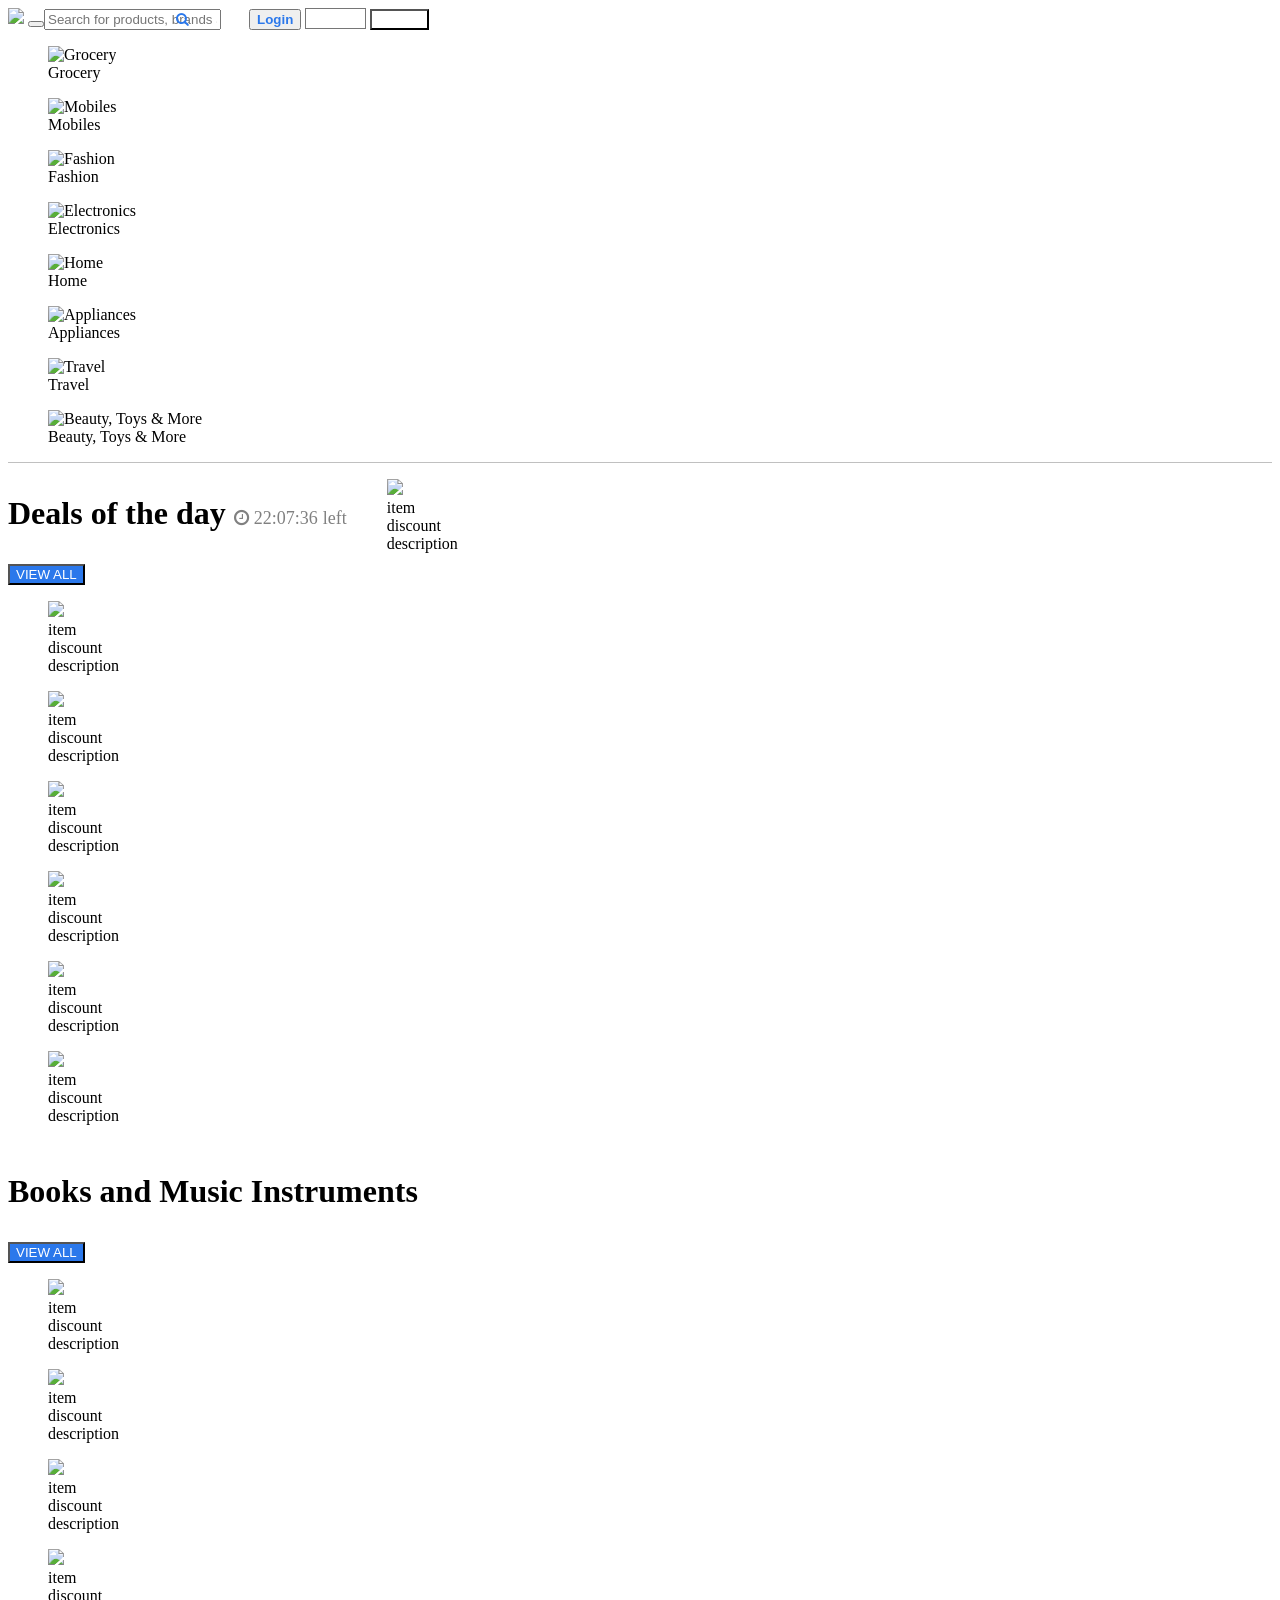
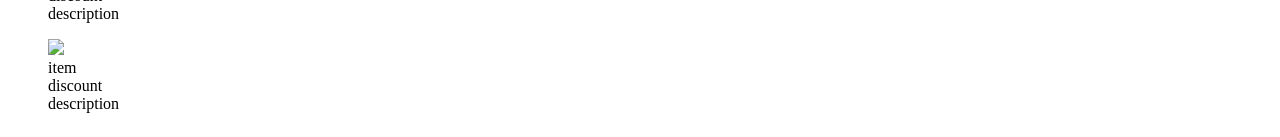
==== index.html @ 870ec691 "moved index.html" ====
<!DOCTYPE html>
<html lang="en">
  <head>
    <meta charset="UTF-8" />
    <meta name="viewport" content="width=device-width, initial-scale=1.0" />
    <title>Flipkart Home Page</title>
    <link
      rel="stylesheet"
      href="https://cdnjs.cloudflare.com/ajax/libs/font-awesome/4.7.0/css/font-awesome.min.css"
    />
    <link rel="stylesheet" href="style.css" />
  </head>
  <body>
    <!--header starts-->
    <header class="header">
      <img src="logo.png" class="logo" />
      <div style="display: inline">
        <button class="btn"></button
        ><input
          type="text"
          placeholder="Search for products, brands and more"
          name="search"
          class="search-bar-input"
        /><button
          style="
            color: #2b78eb;
            position: relative;
            right: 4%;
            background-color: transparent;
            border: none;
          "
        >
          <i class="fa fa-search" aria-hidden="true"></i>
        </button>
      </div>
      <button
        type="button"
        class="header-btn"
        style="color: #2b78eb; font-weight: bold"
      >
        Login
      </button>
      <select
        class="header-btn"
        name="dropdown"
        id="dropdown"
        style="
          background-color: transparent;
          color: white;
          font-weight: bold;
          font-size: 1rem;
        "
      >
        <option value="more">More</option>
      </select>
      <button
        type="button"
        class="header-btn"
        style="background-color: transparent; color: white; font-weight: bold"
      >
        <i class="fa fa-shopping-cart" aria-hidden="true"></i> Cart
      </button>
    </header>
    <!--header ends-->
    <!--categories starts-->
    <div class="categories" style="border-bottom: 1px solid silver">
      <div class="items">
        <div class="item">
          <figure>
            <img
              src="https://rukminim2.flixcart.com/flap/64/64/image/29327f40e9c4d26b.png?q=100"
              alt="Grocery"
            />
            <figcaption>Grocery</figcaption>
          </figure>
        </div>
        <div class="item">
          <figure>
            <img
              src="https://rukminim2.flixcart.com/flap/64/64/image/22fddf3c7da4c4f4.png?q=100"
              alt="Mobiles"
            />
            <figcaption>Mobiles</figcaption>
          </figure>
        </div>
        <div class="item">
          <figure>
            <img
              alt="Fashion"
              src="https://rukminim2.flixcart.com/fk-p-flap/64/64/image/0d75b34f7d8fbcb3.png?q=100"
            />
            <figcaption>Fashion</figcaption>
          </figure>
        </div>
        <div class="item">
          <figure>
            <img
              alt="Electronics"
              src="https://rukminim2.flixcart.com/flap/64/64/image/69c6589653afdb9a.png?q=100"
            />
            <figcaption>Electronics</figcaption>
          </figure>
        </div>
        <div class="item">
          <figure>
            <img
              alt="Home"
              src="https://rukminim2.flixcart.com/flap/64/64/image/ab7e2b022a4587dd.jpg?q=100"
            />
            <figcaption>Home</figcaption>
          </figure>
        </div>
        <div class="item">
          <figure>
            <img
              src="https://rukminim2.flixcart.com/fk-p-flap/64/64/image/0139228b2f7eb413.jpg?q=100"
              alt="Appliances"
            />
            <figcaption>Appliances</figcaption>
          </figure>
        </div>
        <div class="item">
          <figure>
            <img
              src="https://rukminim2.flixcart.com/flap/64/64/image/71050627a56b4693.png?q=100"
              alt="Travel"
            />
            <figcaption>Travel</figcaption>
          </figure>
        </div>
        <div class="item">
          <figure>
            <img
              src="https://rukminim2.flixcart.com/flap/64/64/image/dff3f7adcf3a90c6.png?q=100"
              alt="Beauty, Toys &amp; More"
            />
            <figcaption>Beauty, Toys &amp; More</figcaption>
          </figure>
        </div>
      </div>
    </div>
    <!--categories ends-->
    <!--Products starts-->
    <div style="display: flex; flex-direction: column">
      <!--section1 starts-->
      <div style="display: flex; flex-direction: row">
        <section class="dod" style="flex-direction: column">
          <div class="dodheader">
            <h3 style="font-size: xx-large; font-weight: bolder">
              Deals of the day
              <span style="color: gray; font-size: large"
                ><i class="fa fa-clock-o" aria-hidden="true">
                  22:07:36 left</i
                ></span
              >
            </h3>
            <button
              class="header-btn"
              style="background-color: #2b78eb; color: white"
            >
              VIEW ALL
            </button>
          </div>
          <div class="doditems" style="max-width: 65em">
            <div class="item">
              <figure>
                <img
                  src="https://th.bing.com/th/id/OIP.ofZ_PgEGZrkUm0c8d0_4GgAAAA?rs=1&pid=ImgDetMain"
                />
                <figcaption class="item-name">item</figcaption>
                <figcaption class="item-discount">discount</figcaption>
                <figcaption class="item-description">description</figcaption>
              </figure>
            </div>
            <div class="item">
              <figure>
                <img
                  src="https://th.bing.com/th/id/OIP.ofZ_PgEGZrkUm0c8d0_4GgAAAA?rs=1&pid=ImgDetMain"
                />
                <figcaption class="item-name">item</figcaption>
                <figcaption class="item-discount">discount</figcaption>
                <figcaption class="item-description">description</figcaption>
              </figure>
            </div>
            <div class="item">
              <figure>
                <img
                  src="https://th.bing.com/th/id/OIP.ofZ_PgEGZrkUm0c8d0_4GgAAAA?rs=1&pid=ImgDetMain"
                />
                <figcaption class="item-name">item</figcaption>
                <figcaption class="item-discount">discount</figcaption>
                <figcaption class="item-description">description</figcaption>
              </figure>
            </div>
            <div class="item">
              <figure>
                <img
                  src="https://th.bing.com/th/id/OIP.ofZ_PgEGZrkUm0c8d0_4GgAAAA?rs=1&pid=ImgDetMain"
                />
                <figcaption class="item-name">item</figcaption>
                <figcaption class="item-discount">discount</figcaption>
                <figcaption class="item-description">description</figcaption>
              </figure>
            </div>
            <div class="item">
              <figure>
                <img
                  src="https://th.bing.com/th/id/OIP.ofZ_PgEGZrkUm0c8d0_4GgAAAA?rs=1&pid=ImgDetMain"
                />
                <figcaption class="item-name">item</figcaption>
                <figcaption class="item-discount">discount</figcaption>
                <figcaption class="item-description">description</figcaption>
              </figure>
            </div>
            <div class="item">
              <figure>
                <img
                  src="https://th.bing.com/th/id/OIP.ofZ_PgEGZrkUm0c8d0_4GgAAAA?rs=1&pid=ImgDetMain"
                />
                <figcaption class="item-name">item</figcaption>
                <figcaption class="item-discount">discount</figcaption>
                <figcaption class="item-description">description</figcaption>
              </figure>
            </div>
          </div>
        </section>
        <div class="ad-item">
          <figure>
            <img
              src="https://wpadvancedads.com/wp-content/uploads/2020/09/dummy-ad-type.png"
            />
            <figcaption class="item-name">item</figcaption>
            <figcaption class="item-discount">discount</figcaption>
            <figcaption class="item-description">description</figcaption>
          </figure>
        </div>
      </div>
      <!--section1 ends-->
      <!--section2 starts-->
      <section class="dod">
        <div class="dodheader">
          <h3 style="font-size: xx-large; font-weight: bolder">
            Books and Music Instruments
          </h3>
          <button
            class="header-btn"
            style="background-color: #2b78eb; color: white"
          >
            VIEW ALL
          </button>
        </div>
        <div class="doditems">
          <div class="item">
            <figure>
              <img
                src="https://th.bing.com/th/id/OIP.ofZ_PgEGZrkUm0c8d0_4GgAAAA?rs=1&pid=ImgDetMain"
              />
              <figcaption class="item-name">item</figcaption>
              <figcaption class="item-discount">discount</figcaption>
              <figcaption class="item-description">description</figcaption>
            </figure>
          </div>
          <div class="item">
            <figure>
              <img
                src="https://th.bing.com/th/id/OIP.ofZ_PgEGZrkUm0c8d0_4GgAAAA?rs=1&pid=ImgDetMain"
              />
              <figcaption class="item-name">item</figcaption>
              <figcaption class="item-discount">discount</figcaption>
              <figcaption class="item-description">description</figcaption>
            </figure>
          </div>
          <div class="item">
            <figure>
              <img
                src="https://th.bing.com/th/id/OIP.ofZ_PgEGZrkUm0c8d0_4GgAAAA?rs=1&pid=ImgDetMain"
              />
              <figcaption class="item-name">item</figcaption>
              <figcaption class="item-discount">discount</figcaption>
              <figcaption class="item-description">description</figcaption>
            </figure>
          </div>
          <div class="item">
            <figure>
              <img
                src="https://th.bing.com/th/id/OIP.ofZ_PgEGZrkUm0c8d0_4GgAAAA?rs=1&pid=ImgDetMain"
              />
              <figcaption class="item-name">item</figcaption>
              <figcaption class="item-discount">discount</figcaption>
              <figcaption class="item-description">description</figcaption>
            </figure>
          </div>
          <div class="item">
            <figure>
              <img
                src="https://th.bing.com/th/id/OIP.ofZ_PgEGZrkUm0c8d0_4GgAAAA?rs=1&pid=ImgDetMain"
              />
              <figcaption class="item-name">item</figcaption>
              <figcaption class="item-discount">discount</figcaption>
              <figcaption class="item-description">description</figcaption>
            </figure>
          </div>
        </div>
      </section>
      <!--section2 ends-->
    </div>
    <!--Products ends-->
  </body>
</html>
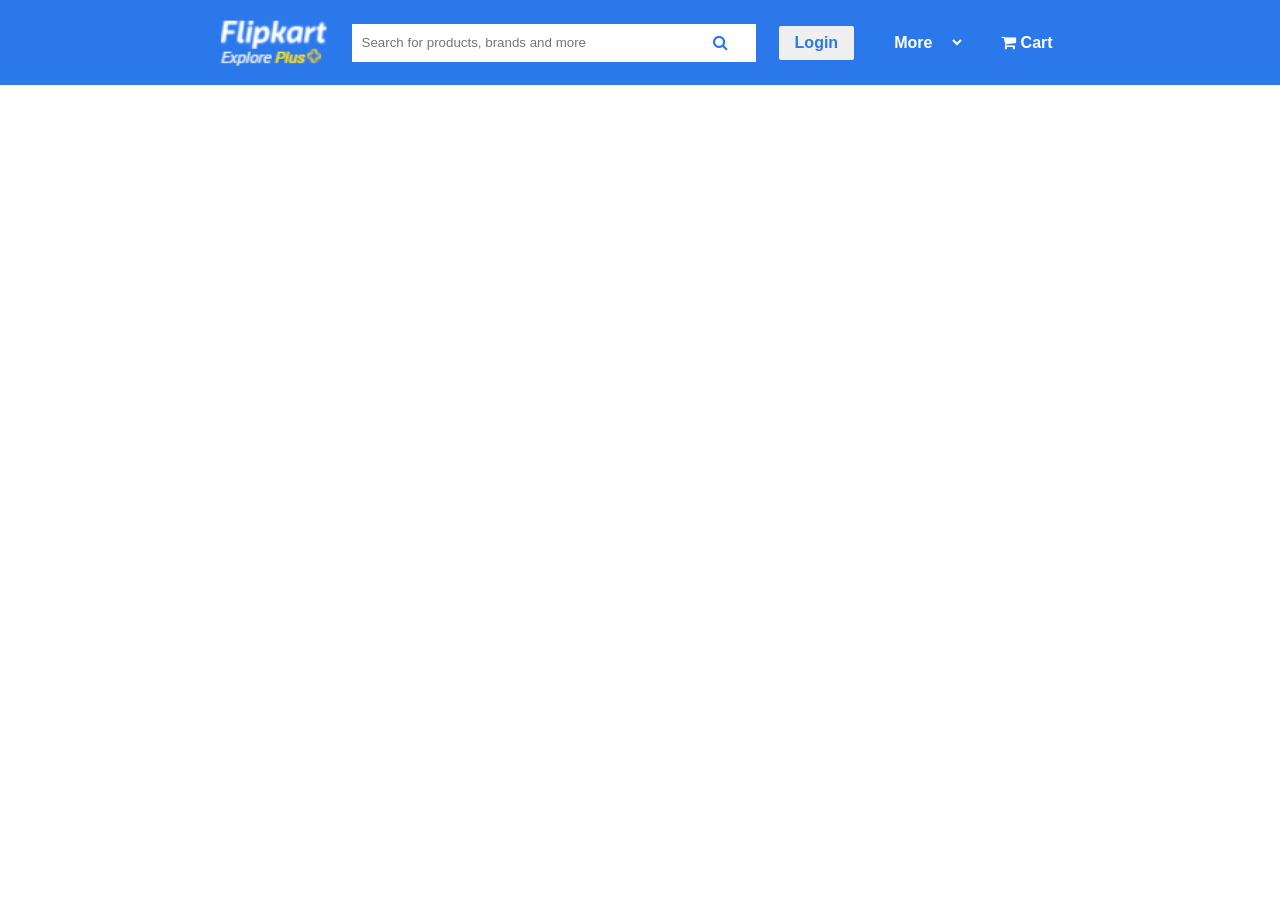
==== commit dcc2abb6: "header changed and refactored" ====
--- a/index.html
+++ b/index.html
@@ -12,27 +12,21 @@
   </head>
   <body>
     <!--header starts-->
-    <header class="header">
+    <nav class="header">
       <img src="logo.png" class="logo" />
-      <div style="display: inline">
-        <button class="btn"></button
-        ><input
-          type="text"
-          placeholder="Search for products, brands and more"
-          name="search"
-          class="search-bar-input"
-        /><button
-          style="
-            color: #2b78eb;
-            position: relative;
-            right: 4%;
-            background-color: transparent;
-            border: none;
-          "
-        >
-          <i class="fa fa-search" aria-hidden="true"></i>
-        </button>
-      </div>
+      <header>
+        <form>
+          <input
+            type="text"
+            placeholder="Search for products, brands and more"
+            name="search"
+            class="search-bar-input"
+          />
+          <button class="search-icon">
+            <i class="fa fa-search" aria-hidden="true"></i>
+          </button>
+        </form>
+      </header>
       <button
         type="button"
         class="header-btn"
@@ -40,19 +34,22 @@
       >
         Login
       </button>
-      <select
-        class="header-btn"
-        name="dropdown"
-        id="dropdown"
-        style="
-          background-color: transparent;
-          color: white;
-          font-weight: bold;
-          font-size: 1rem;
-        "
-      >
-        <option value="more">More</option>
-      </select>
+      <div class="select-wrapper">
+        <select
+          class="header-btn"
+          name="dropdown"
+          id="dropdown"
+          style="
+            background-color: transparent;
+            color: white;
+            font-weight: bold;
+            font-size: 1rem;
+            cursor: pointer;
+          "
+        >
+          <option value="more">More</option>
+        </select>
+      </div>
       <button
         type="button"
         class="header-btn"
@@ -60,250 +57,7 @@
       >
         <i class="fa fa-shopping-cart" aria-hidden="true"></i> Cart
       </button>
-    </header>
+    </nav>
     <!--header ends-->
-    <!--categories starts-->
-    <div class="categories" style="border-bottom: 1px solid silver">
-      <div class="items">
-        <div class="item">
-          <figure>
-            <img
-              src="https://rukminim2.flixcart.com/flap/64/64/image/29327f40e9c4d26b.png?q=100"
-              alt="Grocery"
-            />
-            <figcaption>Grocery</figcaption>
-          </figure>
-        </div>
-        <div class="item">
-          <figure>
-            <img
-              src="https://rukminim2.flixcart.com/flap/64/64/image/22fddf3c7da4c4f4.png?q=100"
-              alt="Mobiles"
-            />
-            <figcaption>Mobiles</figcaption>
-          </figure>
-        </div>
-        <div class="item">
-          <figure>
-            <img
-              alt="Fashion"
-              src="https://rukminim2.flixcart.com/fk-p-flap/64/64/image/0d75b34f7d8fbcb3.png?q=100"
-            />
-            <figcaption>Fashion</figcaption>
-          </figure>
-        </div>
-        <div class="item">
-          <figure>
-            <img
-              alt="Electronics"
-              src="https://rukminim2.flixcart.com/flap/64/64/image/69c6589653afdb9a.png?q=100"
-            />
-            <figcaption>Electronics</figcaption>
-          </figure>
-        </div>
-        <div class="item">
-          <figure>
-            <img
-              alt="Home"
-              src="https://rukminim2.flixcart.com/flap/64/64/image/ab7e2b022a4587dd.jpg?q=100"
-            />
-            <figcaption>Home</figcaption>
-          </figure>
-        </div>
-        <div class="item">
-          <figure>
-            <img
-              src="https://rukminim2.flixcart.com/fk-p-flap/64/64/image/0139228b2f7eb413.jpg?q=100"
-              alt="Appliances"
-            />
-            <figcaption>Appliances</figcaption>
-          </figure>
-        </div>
-        <div class="item">
-          <figure>
-            <img
-              src="https://rukminim2.flixcart.com/flap/64/64/image/71050627a56b4693.png?q=100"
-              alt="Travel"
-            />
-            <figcaption>Travel</figcaption>
-          </figure>
-        </div>
-        <div class="item">
-          <figure>
-            <img
-              src="https://rukminim2.flixcart.com/flap/64/64/image/dff3f7adcf3a90c6.png?q=100"
-              alt="Beauty, Toys &amp; More"
-            />
-            <figcaption>Beauty, Toys &amp; More</figcaption>
-          </figure>
-        </div>
-      </div>
-    </div>
-    <!--categories ends-->
-    <!--Products starts-->
-    <div style="display: flex; flex-direction: column">
-      <!--section1 starts-->
-      <div style="display: flex; flex-direction: row">
-        <section class="dod" style="flex-direction: column">
-          <div class="dodheader">
-            <h3 style="font-size: xx-large; font-weight: bolder">
-              Deals of the day
-              <span style="color: gray; font-size: large"
-                ><i class="fa fa-clock-o" aria-hidden="true">
-                  22:07:36 left</i
-                ></span
-              >
-            </h3>
-            <button
-              class="header-btn"
-              style="background-color: #2b78eb; color: white"
-            >
-              VIEW ALL
-            </button>
-          </div>
-          <div class="doditems" style="max-width: 65em">
-            <div class="item">
-              <figure>
-                <img
-                  src="https://th.bing.com/th/id/OIP.ofZ_PgEGZrkUm0c8d0_4GgAAAA?rs=1&pid=ImgDetMain"
-                />
-                <figcaption class="item-name">item</figcaption>
-                <figcaption class="item-discount">discount</figcaption>
-                <figcaption class="item-description">description</figcaption>
-              </figure>
-            </div>
-            <div class="item">
-              <figure>
-                <img
-                  src="https://th.bing.com/th/id/OIP.ofZ_PgEGZrkUm0c8d0_4GgAAAA?rs=1&pid=ImgDetMain"
-                />
-                <figcaption class="item-name">item</figcaption>
-                <figcaption class="item-discount">discount</figcaption>
-                <figcaption class="item-description">description</figcaption>
-              </figure>
-            </div>
-            <div class="item">
-              <figure>
-                <img
-                  src="https://th.bing.com/th/id/OIP.ofZ_PgEGZrkUm0c8d0_4GgAAAA?rs=1&pid=ImgDetMain"
-                />
-                <figcaption class="item-name">item</figcaption>
-                <figcaption class="item-discount">discount</figcaption>
-                <figcaption class="item-description">description</figcaption>
-              </figure>
-            </div>
-            <div class="item">
-              <figure>
-                <img
-                  src="https://th.bing.com/th/id/OIP.ofZ_PgEGZrkUm0c8d0_4GgAAAA?rs=1&pid=ImgDetMain"
-                />
-                <figcaption class="item-name">item</figcaption>
-                <figcaption class="item-discount">discount</figcaption>
-                <figcaption class="item-description">description</figcaption>
-              </figure>
-            </div>
-            <div class="item">
-              <figure>
-                <img
-                  src="https://th.bing.com/th/id/OIP.ofZ_PgEGZrkUm0c8d0_4GgAAAA?rs=1&pid=ImgDetMain"
-                />
-                <figcaption class="item-name">item</figcaption>
-                <figcaption class="item-discount">discount</figcaption>
-                <figcaption class="item-description">description</figcaption>
-              </figure>
-            </div>
-            <div class="item">
-              <figure>
-                <img
-                  src="https://th.bing.com/th/id/OIP.ofZ_PgEGZrkUm0c8d0_4GgAAAA?rs=1&pid=ImgDetMain"
-                />
-                <figcaption class="item-name">item</figcaption>
-                <figcaption class="item-discount">discount</figcaption>
-                <figcaption class="item-description">description</figcaption>
-              </figure>
-            </div>
-          </div>
-        </section>
-        <div class="ad-item">
-          <figure>
-            <img
-              src="https://wpadvancedads.com/wp-content/uploads/2020/09/dummy-ad-type.png"
-            />
-            <figcaption class="item-name">item</figcaption>
-            <figcaption class="item-discount">discount</figcaption>
-            <figcaption class="item-description">description</figcaption>
-          </figure>
-        </div>
-      </div>
-      <!--section1 ends-->
-      <!--section2 starts-->
-      <section class="dod">
-        <div class="dodheader">
-          <h3 style="font-size: xx-large; font-weight: bolder">
-            Books and Music Instruments
-          </h3>
-          <button
-            class="header-btn"
-            style="background-color: #2b78eb; color: white"
-          >
-            VIEW ALL
-          </button>
-        </div>
-        <div class="doditems">
-          <div class="item">
-            <figure>
-              <img
-                src="https://th.bing.com/th/id/OIP.ofZ_PgEGZrkUm0c8d0_4GgAAAA?rs=1&pid=ImgDetMain"
-              />
-              <figcaption class="item-name">item</figcaption>
-              <figcaption class="item-discount">discount</figcaption>
-              <figcaption class="item-description">description</figcaption>
-            </figure>
-          </div>
-          <div class="item">
-            <figure>
-              <img
-                src="https://th.bing.com/th/id/OIP.ofZ_PgEGZrkUm0c8d0_4GgAAAA?rs=1&pid=ImgDetMain"
-              />
-              <figcaption class="item-name">item</figcaption>
-              <figcaption class="item-discount">discount</figcaption>
-              <figcaption class="item-description">description</figcaption>
-            </figure>
-          </div>
-          <div class="item">
-            <figure>
-              <img
-                src="https://th.bing.com/th/id/OIP.ofZ_PgEGZrkUm0c8d0_4GgAAAA?rs=1&pid=ImgDetMain"
-              />
-              <figcaption class="item-name">item</figcaption>
-              <figcaption class="item-discount">discount</figcaption>
-              <figcaption class="item-description">description</figcaption>
-            </figure>
-          </div>
-          <div class="item">
-            <figure>
-              <img
-                src="https://th.bing.com/th/id/OIP.ofZ_PgEGZrkUm0c8d0_4GgAAAA?rs=1&pid=ImgDetMain"
-              />
-              <figcaption class="item-name">item</figcaption>
-              <figcaption class="item-discount">discount</figcaption>
-              <figcaption class="item-description">description</figcaption>
-            </figure>
-          </div>
-          <div class="item">
-            <figure>
-              <img
-                src="https://th.bing.com/th/id/OIP.ofZ_PgEGZrkUm0c8d0_4GgAAAA?rs=1&pid=ImgDetMain"
-              />
-              <figcaption class="item-name">item</figcaption>
-              <figcaption class="item-discount">discount</figcaption>
-              <figcaption class="item-description">description</figcaption>
-            </figure>
-          </div>
-        </div>
-      </section>
-      <!--section2 ends-->
-    </div>
-    <!--Products ends-->
   </body>
 </html>
--- a/style.css
+++ b/style.css
@@ -0,0 +1,116 @@
+body {
+  position: relative;
+  top: 0;
+  right: 0;
+  left: 0;
+  margin: 0;
+  font-size: 1rem;
+}
+.header {
+  background-color: #2b78eb;
+  padding: 15px;
+  position: relative;
+  top: 0;
+  left: 0;
+  display: flex;
+  align-items: center;
+  justify-content: center;
+  width: 99vw;
+  flex-wrap: wrap;
+}
+form {
+  display: flex;
+}
+.search-bar-input {
+  padding: 10px;
+  margin-left: 5%;
+  /* margin-right: 15%; */
+  min-width: 30vw;
+  border: none;
+  text-overflow: ellipsis;
+}
+.search-icon {
+  border: none;
+  background-color: transparent;
+  padding: 10px;
+  position: relative;
+  left: -12%;
+  cursor: pointer;
+  color: #2b78eb;
+}
+button {
+  cursor: pointer;
+  font-size: 1rem;
+}
+.header-btn {
+  padding-top: 0.5rem;
+  padding-bottom: 0.5rem;
+  padding-left: 1rem;
+  padding-right: 1rem;
+  margin: 10px;
+  border: none;
+  border-radius: 2px;
+}
+#dropdown {
+}
+#dropdown:focus {
+  outline: none;
+}
+/*
+figure {
+  display: flex;
+  justify-content: center;
+  align-items: center;
+  flex-direction: column;
+}
+.items {
+  display: flex;
+  flex-direction: row;
+  flex-wrap: wrap;
+  justify-content: center;
+  align-items: center;
+}
+.dod {
+  display: flex;
+  flex-direction: column;
+  justify-content: center;
+  padding: 10px;
+}
+.dodheader {
+  display: flex;
+  flex-direction: row;
+  flex-wrap: wrap;
+  justify-content: space-between;
+  align-items: center;
+}
+.doditems {
+  display: flex;
+  flex-wrap: nowrap;
+  white-space: nowrap;
+  overflow-x: scroll;
+}
+.doditems > .item:first-child {
+  margin-left: auto;
+}
+
+.doditems > .item:last-child {
+  margin-right: auto;
+}
+.item-discount {
+  color: green;
+}
+.item-description {
+  font-size: small;
+  color: gray;
+}
+.item-name {
+  font-weight: bold;
+}
+.ad-item {
+  display: flex;
+  overflow: auto;
+} */
+/* flex references:
+https://developer.mozilla.org/en-US/docs/Web/CSS/CSS_flexible_box_layout/Aligning_items_in_a_flex_container
+https://bhch.github.io/posts/2021/04/centring-flex-items-and-allowing-overflow-scroll/
+ */
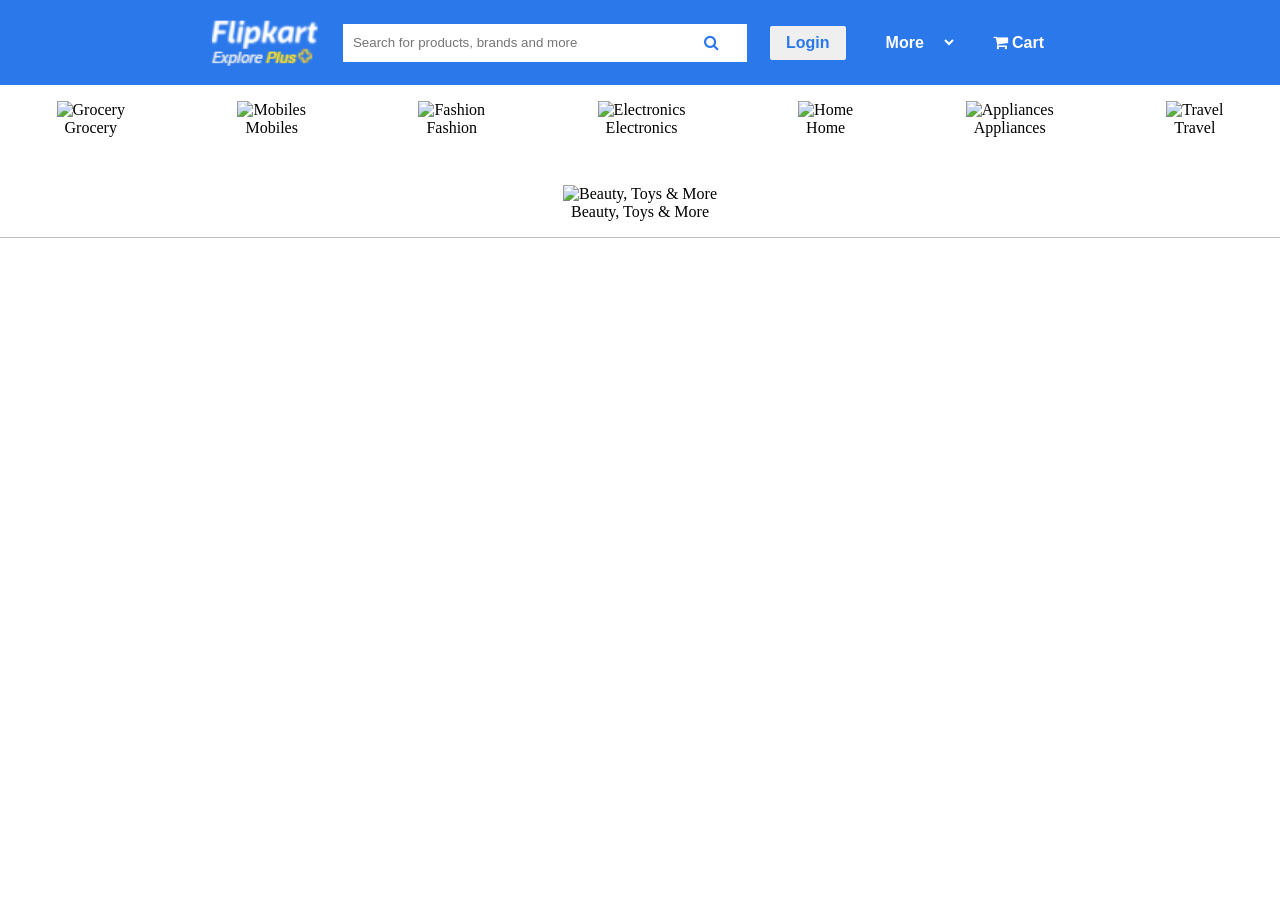
==== commit 02272fb4: "categories fixed" ====
--- a/index.html
+++ b/index.html
@@ -59,5 +59,83 @@
       </button>
     </nav>
     <!--header ends-->
+    <!--categories starts-->
+    <div class="categories" style="border-bottom: 1px solid silver">
+      <div class="items">
+        <div class="item">
+          <figure>
+            <img
+              src="https://rukminim2.flixcart.com/flap/64/64/image/29327f40e9c4d26b.png?q=100"
+              alt="Grocery"
+            />
+            <figcaption>Grocery</figcaption>
+          </figure>
+        </div>
+        <div class="item">
+          <figure>
+            <img
+              src="https://rukminim2.flixcart.com/flap/64/64/image/22fddf3c7da4c4f4.png?q=100"
+              alt="Mobiles"
+            />
+            <figcaption>Mobiles</figcaption>
+          </figure>
+        </div>
+        <div class="item">
+          <figure>
+            <img
+              alt="Fashion"
+              src="https://rukminim2.flixcart.com/fk-p-flap/64/64/image/0d75b34f7d8fbcb3.png?q=100"
+            />
+            <figcaption>Fashion</figcaption>
+          </figure>
+        </div>
+        <div class="item">
+          <figure>
+            <img
+              alt="Electronics"
+              src="https://rukminim2.flixcart.com/flap/64/64/image/69c6589653afdb9a.png?q=100"
+            />
+            <figcaption>Electronics</figcaption>
+          </figure>
+        </div>
+        <div class="item">
+          <figure>
+            <img
+              alt="Home"
+              src="https://rukminim2.flixcart.com/flap/64/64/image/ab7e2b022a4587dd.jpg?q=100"
+            />
+            <figcaption>Home</figcaption>
+          </figure>
+        </div>
+        <div class="item">
+          <figure>
+            <img
+              src="https://rukminim2.flixcart.com/fk-p-flap/64/64/image/0139228b2f7eb413.jpg?q=100"
+              alt="Appliances"
+            />
+            <figcaption>Appliances</figcaption>
+          </figure>
+        </div>
+        <div class="item">
+          <figure>
+            <img
+              src="https://rukminim2.flixcart.com/flap/64/64/image/71050627a56b4693.png?q=100"
+              alt="Travel"
+            />
+            <figcaption>Travel</figcaption>
+          </figure>
+        </div>
+        <div class="item">
+          <figure>
+            <img
+              src="https://rukminim2.flixcart.com/flap/64/64/image/dff3f7adcf3a90c6.png?q=100"
+              alt="Beauty, Toys &amp; More"
+            />
+            <figcaption>Beauty, Toys &amp; More</figcaption>
+          </figure>
+        </div>
+      </div>
+    </div>
+    <!--categories ends-->
   </body>
 </html>
--- a/style.css
+++ b/style.css
@@ -15,7 +15,6 @@
   display: flex;
   align-items: center;
   justify-content: center;
-  width: 99vw;
   flex-wrap: wrap;
 }
 form {
@@ -56,7 +55,6 @@
 #dropdown:focus {
   outline: none;
 }
-/*
 figure {
   display: flex;
   justify-content: center;
@@ -65,11 +63,16 @@
 }
 .items {
   display: flex;
-  flex-direction: row;
+  align-items: center;
+  justify-content: space-evenly;
   flex-wrap: wrap;
-  justify-content: center;
-  align-items: center;
+  gap: 1rem;
 }
+.item {
+  cursor: pointer;
+}
+/*
+
 .dod {
   display: flex;
   flex-direction: column;
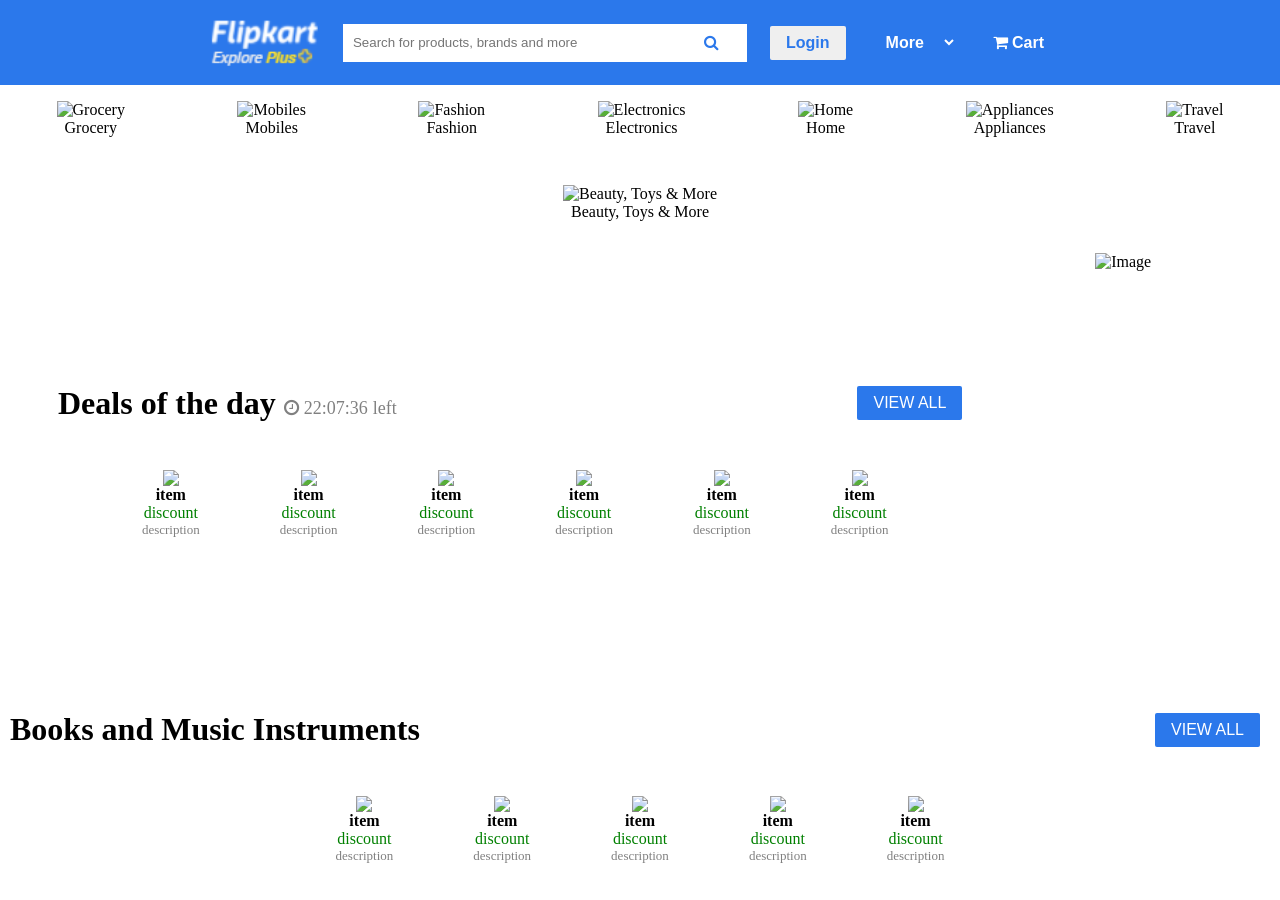
==== commit d7e0fffc: "sections fixed" ====
--- a/index.html
+++ b/index.html
@@ -11,7 +11,7 @@
     <link rel="stylesheet" href="style.css" />
   </head>
   <body>
-    <!--header starts-->
+    <!--nav starts-->
     <nav class="header">
       <img src="logo.png" class="logo" />
       <header>
@@ -58,9 +58,9 @@
         <i class="fa fa-shopping-cart" aria-hidden="true"></i> Cart
       </button>
     </nav>
-    <!--header ends-->
+    <!--nav ends-->
     <!--categories starts-->
-    <div class="categories" style="border-bottom: 1px solid silver">
+    <div class="categories">
       <div class="items">
         <div class="item">
           <figure>
@@ -137,5 +137,184 @@
       </div>
     </div>
     <!--categories ends-->
+    <!--Products starts-->
+    <div
+      class="product-sections"
+      style="/*display: grid; grid-template-rows: repeat(2, 1fr)*/"
+    >
+      <!--section1 starts-->
+      <div
+        style="
+          display: grid;
+          grid-template-columns: 73vw 17vw;
+          gap: 2em;
+          align-items: center;
+          justify-content: center;
+        "
+      >
+        <section class="dod" style="flex-direction: column">
+          <div class="dodheader">
+            <h3 style="font-size: xx-large; font-weight: bolder">
+              Deals of the day
+              <span style="color: gray; font-size: large"
+                ><i class="fa fa-clock-o" aria-hidden="true">
+                  22:07:36 left</i
+                ></span
+              >
+            </h3>
+            <button
+              class="header-btn"
+              style="background-color: #2b78eb; color: white"
+            >
+              VIEW ALL
+            </button>
+          </div>
+          <div class="doditems" style="max-width: 65em">
+            <div class="item">
+              <figure>
+                <img
+                  src="https://th.bing.com/th/id/OIP.ofZ_PgEGZrkUm0c8d0_4GgAAAA?rs=1&pid=ImgDetMain"
+                />
+                <figcaption class="item-name">item</figcaption>
+                <figcaption class="item-discount">discount</figcaption>
+                <figcaption class="item-description">description</figcaption>
+              </figure>
+            </div>
+            <div class="item">
+              <figure>
+                <img
+                  src="https://th.bing.com/th/id/OIP.ofZ_PgEGZrkUm0c8d0_4GgAAAA?rs=1&pid=ImgDetMain"
+                />
+                <figcaption class="item-name">item</figcaption>
+                <figcaption class="item-discount">discount</figcaption>
+                <figcaption class="item-description">description</figcaption>
+              </figure>
+            </div>
+            <div class="item">
+              <figure>
+                <img
+                  src="https://th.bing.com/th/id/OIP.ofZ_PgEGZrkUm0c8d0_4GgAAAA?rs=1&pid=ImgDetMain"
+                />
+                <figcaption class="item-name">item</figcaption>
+                <figcaption class="item-discount">discount</figcaption>
+                <figcaption class="item-description">description</figcaption>
+              </figure>
+            </div>
+            <div class="item">
+              <figure>
+                <img
+                  src="https://th.bing.com/th/id/OIP.ofZ_PgEGZrkUm0c8d0_4GgAAAA?rs=1&pid=ImgDetMain"
+                />
+                <figcaption class="item-name">item</figcaption>
+                <figcaption class="item-discount">discount</figcaption>
+                <figcaption class="item-description">description</figcaption>
+              </figure>
+            </div>
+            <div class="item">
+              <figure>
+                <img
+                  src="https://th.bing.com/th/id/OIP.ofZ_PgEGZrkUm0c8d0_4GgAAAA?rs=1&pid=ImgDetMain"
+                />
+                <figcaption class="item-name">item</figcaption>
+                <figcaption class="item-discount">discount</figcaption>
+                <figcaption class="item-description">description</figcaption>
+              </figure>
+            </div>
+            <div class="item">
+              <figure>
+                <img
+                  src="https://th.bing.com/th/id/OIP.ofZ_PgEGZrkUm0c8d0_4GgAAAA?rs=1&pid=ImgDetMain"
+                />
+                <figcaption class="item-name">item</figcaption>
+                <figcaption class="item-discount">discount</figcaption>
+                <figcaption class="item-description">description</figcaption>
+              </figure>
+            </div>
+          </div>
+        </section>
+        <div class="ad-item">
+          <figure>
+            <img
+              src="https://rukminim2.flixcart.com/fk-p-flap/530/810/image/957850fc811f3632.jpeg?q=20"
+              loading="eager"
+              alt="Image"
+              height="400vh"
+            />
+            <!-- <figcaption class="item-name">item</figcaption>
+            <figcaption class="item-discount">discount</figcaption>
+            <figcaption class="item-description">description</figcaption> -->
+          </figure>
+        </div>
+      </div>
+      <!--section1 ends-->
+      <!--section2 starts-->
+      <section class="dod">
+        <div class="dodheader">
+          <h3 style="font-size: xx-large; font-weight: bolder">
+            Books and Music Instruments
+          </h3>
+          <button
+            class="header-btn"
+            style="background-color: #2b78eb; color: white"
+          >
+            VIEW ALL
+          </button>
+        </div>
+        <div class="doditems">
+          <div class="item">
+            <figure>
+              <img
+                src="https://th.bing.com/th/id/OIP.ofZ_PgEGZrkUm0c8d0_4GgAAAA?rs=1&pid=ImgDetMain"
+              />
+              <figcaption class="item-name">item</figcaption>
+              <figcaption class="item-discount">discount</figcaption>
+              <figcaption class="item-description">description</figcaption>
+            </figure>
+          </div>
+          <div class="item">
+            <figure>
+              <img
+                src="https://th.bing.com/th/id/OIP.ofZ_PgEGZrkUm0c8d0_4GgAAAA?rs=1&pid=ImgDetMain"
+              />
+              <figcaption class="item-name">item</figcaption>
+              <figcaption class="item-discount">discount</figcaption>
+              <figcaption class="item-description">description</figcaption>
+            </figure>
+          </div>
+          <div class="item">
+            <figure>
+              <img
+                src="https://th.bing.com/th/id/OIP.ofZ_PgEGZrkUm0c8d0_4GgAAAA?rs=1&pid=ImgDetMain"
+              />
+              <figcaption class="item-name">item</figcaption>
+              <figcaption class="item-discount">discount</figcaption>
+              <figcaption class="item-description">description</figcaption>
+            </figure>
+          </div>
+          <div class="item">
+            <figure>
+              <img
+                src="https://th.bing.com/th/id/OIP.ofZ_PgEGZrkUm0c8d0_4GgAAAA?rs=1&pid=ImgDetMain"
+              />
+              <figcaption class="item-name">item</figcaption>
+              <figcaption class="item-discount">discount</figcaption>
+              <figcaption class="item-description">description</figcaption>
+            </figure>
+          </div>
+          <div class="item">
+            <figure>
+              <img
+                src="https://th.bing.com/th/id/OIP.ofZ_PgEGZrkUm0c8d0_4GgAAAA?rs=1&pid=ImgDetMain"
+              />
+              <figcaption class="item-name">item</figcaption>
+              <figcaption class="item-discount">discount</figcaption>
+              <figcaption class="item-description">description</figcaption>
+            </figure>
+          </div>
+        </div>
+      </section>
+      <!--section2 ends-->
+    </div>
+    <!--Products ends-->
   </body>
 </html>
--- a/style.css
+++ b/style.css
@@ -71,8 +71,6 @@
 .item {
   cursor: pointer;
 }
-/*
-
 .dod {
   display: flex;
   flex-direction: column;
@@ -109,10 +107,8 @@
 .item-name {
   font-weight: bold;
 }
-.ad-item {
-  display: flex;
-  overflow: auto;
-} */
+/*
+*/
 /* flex references:
 https://developer.mozilla.org/en-US/docs/Web/CSS/CSS_flexible_box_layout/Aligning_items_in_a_flex_container
 https://bhch.github.io/posts/2021/04/centring-flex-items-and-allowing-overflow-scroll/
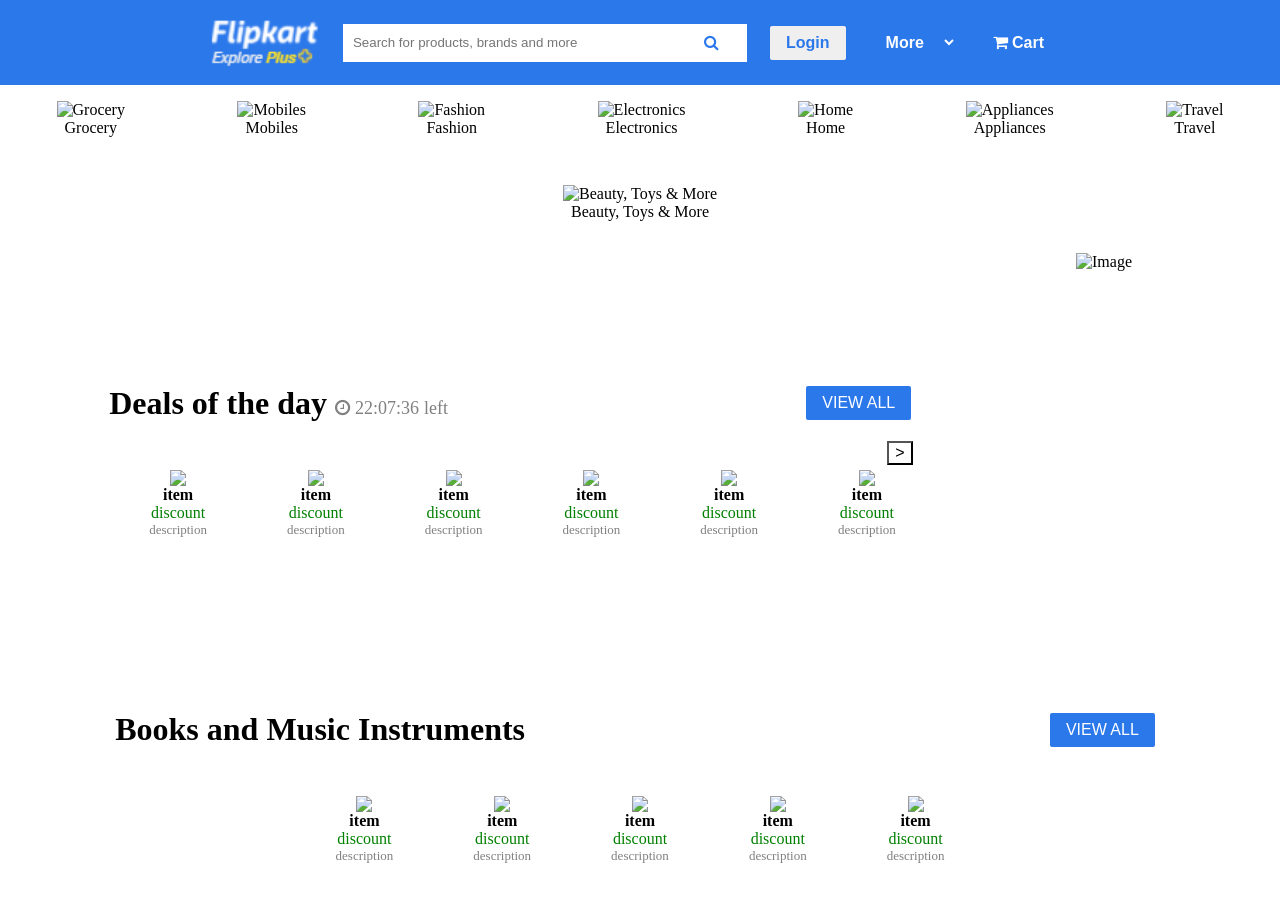
==== commit d6dd4187: "refactored the code" ====
--- a/index.html
+++ b/index.html
@@ -146,8 +146,8 @@
       <div
         style="
           display: grid;
-          grid-template-columns: 73vw 17vw;
-          gap: 2em;
+          grid-template-columns: 65vw 0vw 12vw;
+          gap: 3em;
           align-items: center;
           justify-content: center;
         "
@@ -169,7 +169,7 @@
               VIEW ALL
             </button>
           </div>
-          <div class="doditems" style="max-width: 65em">
+          <div class="doditems" style="max-width: 65em; position: relative">
             <div class="item">
               <figure>
                 <img
@@ -232,6 +232,17 @@
             </div>
           </div>
         </section>
+        <div>
+          <button
+            style="
+              position: relative;
+              left: -92px;
+              background-color: transparent;
+            "
+          >
+            >
+          </button>
+        </div>
         <div class="ad-item">
           <figure>
             <img
@@ -248,7 +259,7 @@
       </div>
       <!--section1 ends-->
       <!--section2 starts-->
-      <section class="dod">
+      <section class="dod" style="padding-left: 9vw; padding-right: 9vw">
         <div class="dodheader">
           <h3 style="font-size: xx-large; font-weight: bolder">
             Books and Music Instruments
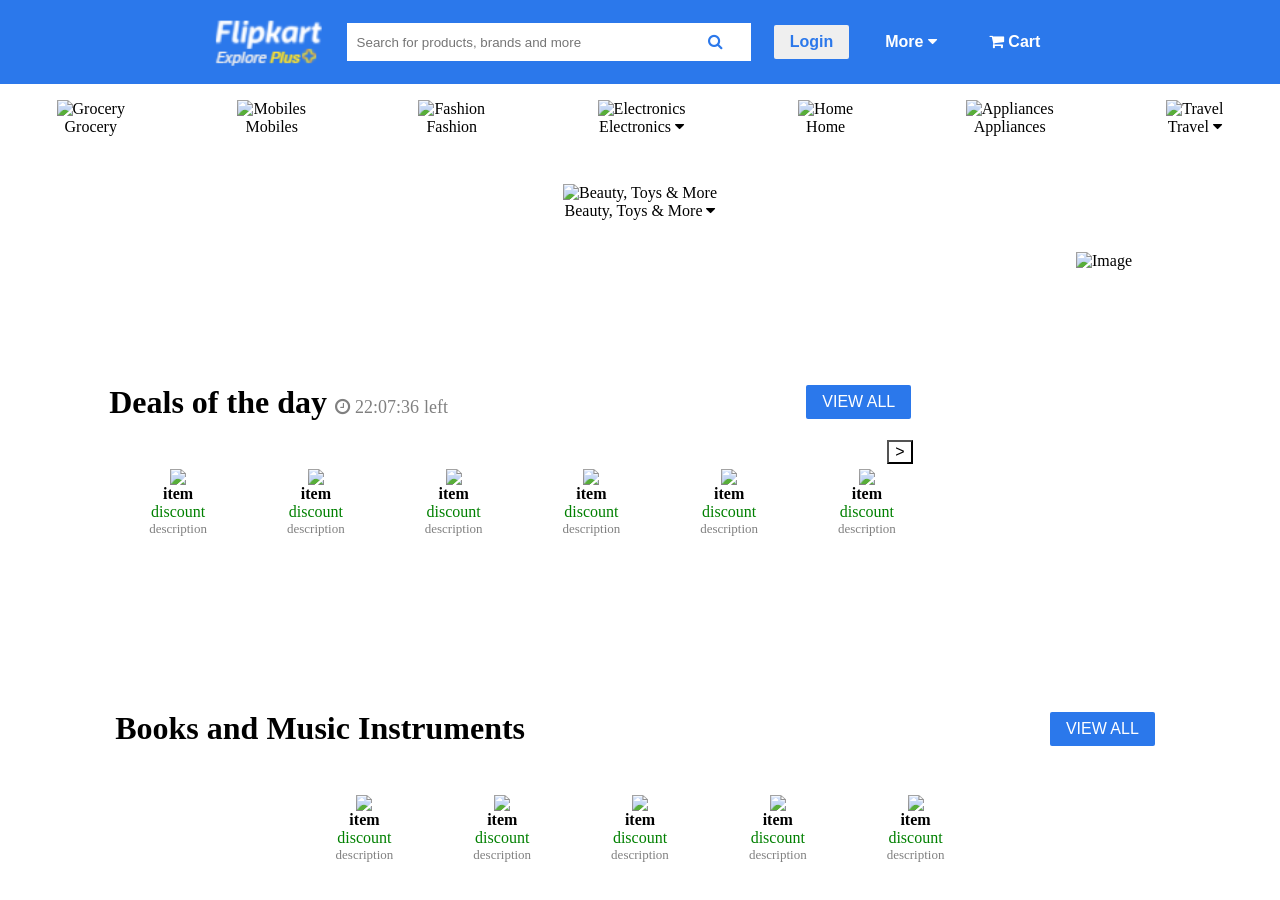
==== commit ab3b6995: "replaced select element by button and added caret position and transition" ====
--- a/index.html
+++ b/index.html
@@ -35,7 +35,7 @@
         Login
       </button>
       <div class="select-wrapper">
-        <select
+        <button
           class="header-btn"
           name="dropdown"
           id="dropdown"
@@ -46,9 +46,10 @@
             font-size: 1rem;
             cursor: pointer;
           "
+          value="button"
         >
-          <option value="more">More</option>
-        </select>
+          More <i class="fa fa-caret-down" aria-hidden="true"></i>
+        </button>
       </div>
       <button
         type="button"
@@ -95,7 +96,9 @@
               alt="Electronics"
               src="https://rukminim2.flixcart.com/flap/64/64/image/69c6589653afdb9a.png?q=100"
             />
-            <figcaption>Electronics</figcaption>
+            <figcaption>
+              Electronics <i class="fa fa-caret-down" aria-hidden="true"></i>
+            </figcaption>
           </figure>
         </div>
         <div class="item">
@@ -122,7 +125,9 @@
               src="https://rukminim2.flixcart.com/flap/64/64/image/71050627a56b4693.png?q=100"
               alt="Travel"
             />
-            <figcaption>Travel</figcaption>
+            <figcaption>
+              Travel <i class="fa fa-caret-down" aria-hidden="true"></i>
+            </figcaption>
           </figure>
         </div>
         <div class="item">
@@ -131,7 +136,10 @@
               src="https://rukminim2.flixcart.com/flap/64/64/image/dff3f7adcf3a90c6.png?q=100"
               alt="Beauty, Toys &amp; More"
             />
-            <figcaption>Beauty, Toys &amp; More</figcaption>
+            <figcaption>
+              Beauty, Toys &amp; More
+              <i class="fa fa-caret-down" aria-hidden="true"></i>
+            </figcaption>
           </figure>
         </div>
       </div>
--- a/style.css
+++ b/style.css
@@ -50,7 +50,19 @@
   border: none;
   border-radius: 2px;
 }
-#dropdown {
+#dropdown > i {
+  transition: transform 0.3s ease-in-out;
+}
+#dropdown:hover > i {
+  transform: rotate(180deg);
+  transition: transform 0.3s ease-in-out;
+}
+figure figcaption > i {
+  transition: transform 0.3s ease-in-out;
+}
+figure:hover figcaption > i {
+  transform: rotate(180deg);
+  transition: transform 0.3s ease-in-out;
 }
 #dropdown:focus {
   outline: none;
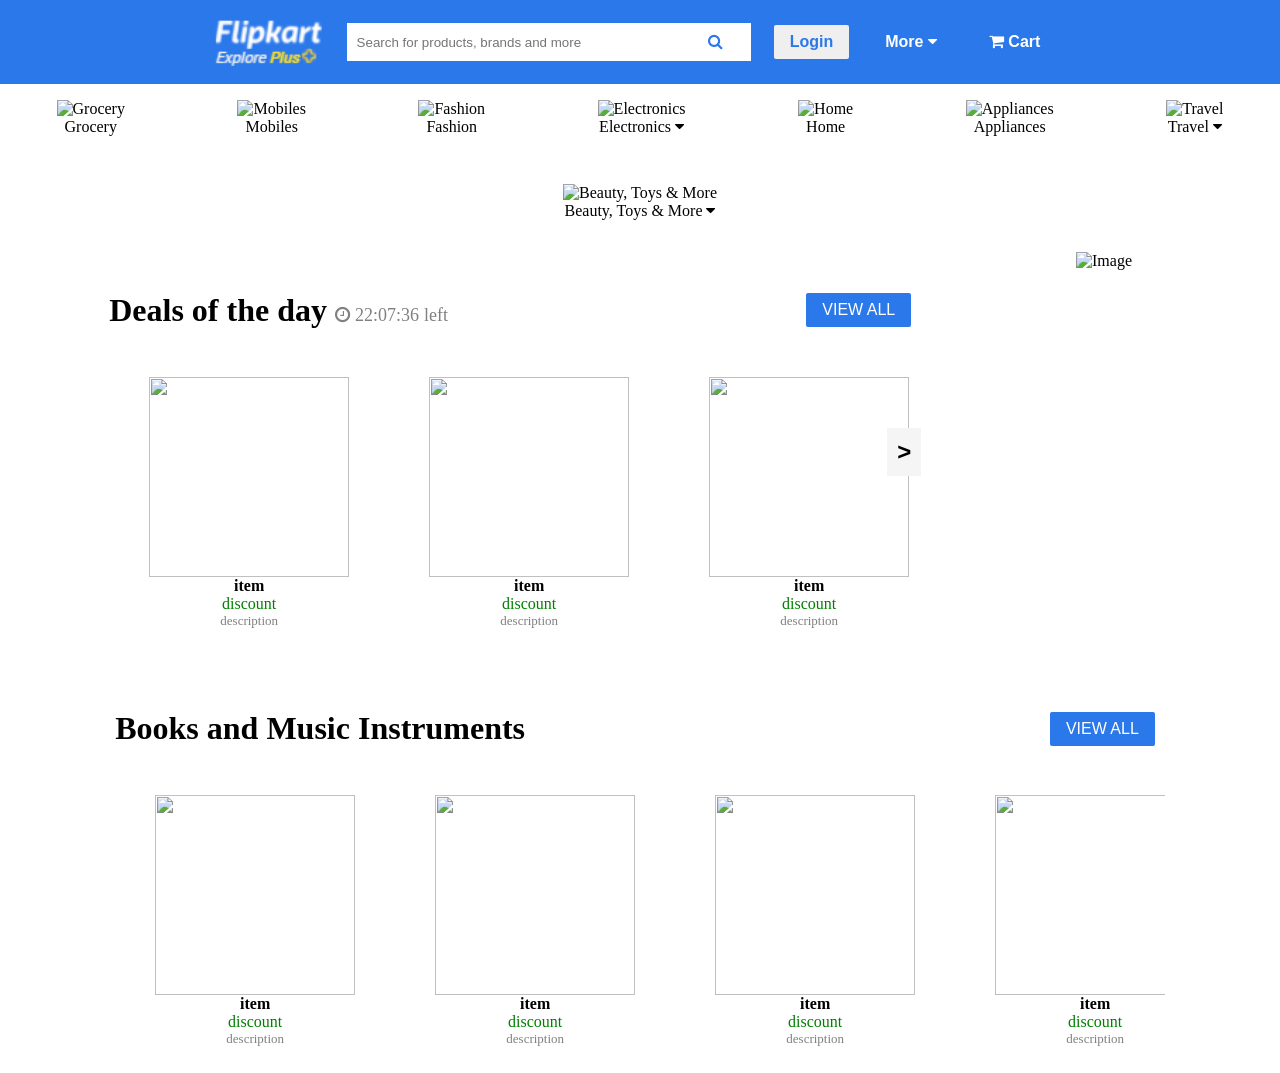
==== commit 93429292: "added actual dummy images and fixed the styling of image to 200x200px" ====
--- a/index.html
+++ b/index.html
@@ -181,57 +181,57 @@
             <div class="item">
               <figure>
                 <img
-                  src="https://th.bing.com/th/id/OIP.ofZ_PgEGZrkUm0c8d0_4GgAAAA?rs=1&pid=ImgDetMain"
-                />
-                <figcaption class="item-name">item</figcaption>
-                <figcaption class="item-discount">discount</figcaption>
-                <figcaption class="item-description">description</figcaption>
-              </figure>
-            </div>
-            <div class="item">
-              <figure>
-                <img
-                  src="https://th.bing.com/th/id/OIP.ofZ_PgEGZrkUm0c8d0_4GgAAAA?rs=1&pid=ImgDetMain"
-                />
-                <figcaption class="item-name">item</figcaption>
-                <figcaption class="item-discount">discount</figcaption>
-                <figcaption class="item-description">description</figcaption>
-              </figure>
-            </div>
-            <div class="item">
-              <figure>
-                <img
-                  src="https://th.bing.com/th/id/OIP.ofZ_PgEGZrkUm0c8d0_4GgAAAA?rs=1&pid=ImgDetMain"
-                />
-                <figcaption class="item-name">item</figcaption>
-                <figcaption class="item-discount">discount</figcaption>
-                <figcaption class="item-description">description</figcaption>
-              </figure>
-            </div>
-            <div class="item">
-              <figure>
-                <img
-                  src="https://th.bing.com/th/id/OIP.ofZ_PgEGZrkUm0c8d0_4GgAAAA?rs=1&pid=ImgDetMain"
-                />
-                <figcaption class="item-name">item</figcaption>
-                <figcaption class="item-discount">discount</figcaption>
-                <figcaption class="item-description">description</figcaption>
-              </figure>
-            </div>
-            <div class="item">
-              <figure>
-                <img
-                  src="https://th.bing.com/th/id/OIP.ofZ_PgEGZrkUm0c8d0_4GgAAAA?rs=1&pid=ImgDetMain"
-                />
-                <figcaption class="item-name">item</figcaption>
-                <figcaption class="item-discount">discount</figcaption>
-                <figcaption class="item-description">description</figcaption>
-              </figure>
-            </div>
-            <div class="item">
-              <figure>
-                <img
-                  src="https://th.bing.com/th/id/OIP.ofZ_PgEGZrkUm0c8d0_4GgAAAA?rs=1&pid=ImgDetMain"
+                  src="https://rukminim2.flixcart.com/image/200/200/xif0q/home-security-camera/y/b/1/-original-imah2e2d6xbjejfb.jpeg?q=70"
+                />
+                <figcaption class="item-name">item</figcaption>
+                <figcaption class="item-discount">discount</figcaption>
+                <figcaption class="item-description">description</figcaption>
+              </figure>
+            </div>
+            <div class="item">
+              <figure>
+                <img
+                  src="https://rukminim2.flixcart.com/image/200/200/xif0q/speaker/smart-speaker/h/8/d/b09zxd1cx2-alexa-original-imah4vzxgg3rnrtp.jpeg?q=70"
+                />
+                <figcaption class="item-name">item</figcaption>
+                <figcaption class="item-discount">discount</figcaption>
+                <figcaption class="item-description">description</figcaption>
+              </figure>
+            </div>
+            <div class="item">
+              <figure>
+                <img
+                  src="https://rukminim2.flixcart.com/image/200/200/xif0q/smartwatch/4/2/u/-original-imah2gmfkdccr5h3.jpeg?q=70"
+                />
+                <figcaption class="item-name">item</figcaption>
+                <figcaption class="item-discount">discount</figcaption>
+                <figcaption class="item-description">description</figcaption>
+              </figure>
+            </div>
+            <div class="item">
+              <figure>
+                <img
+                  src="https://rukminim2.flixcart.com/image/200/200/xif0q/cases-covers/back-cover/n/5/q/s23-infinite-case-original-imah888juz5rqbpc.jpeg?q=70"
+                />
+                <figcaption class="item-name">item</figcaption>
+                <figcaption class="item-discount">discount</figcaption>
+                <figcaption class="item-description">description</figcaption>
+              </figure>
+            </div>
+            <div class="item">
+              <figure>
+                <img
+                  src="https://rukminim2.flixcart.com/image/200/200/xif0q/motion-controller/x/p/v/-original-imagwytzqzc93wxq.jpeg?q=70"
+                />
+                <figcaption class="item-name">item</figcaption>
+                <figcaption class="item-discount">discount</figcaption>
+                <figcaption class="item-description">description</figcaption>
+              </figure>
+            </div>
+            <div class="item">
+              <figure>
+                <img
+                  src="https://rukminim2.flixcart.com/image/200/200/xif0q/power-bank/v/h/s/-original-imagrzjfgq8yards.jpeg?q=70"
                 />
                 <figcaption class="item-name">item</figcaption>
                 <figcaption class="item-discount">discount</figcaption>
@@ -245,7 +245,11 @@
             style="
               position: relative;
               left: -92px;
-              background-color: transparent;
+              background-color: whitesmoke;
+              padding: 10px;
+              border: none;
+              font-size: x-large;
+              font-weight: bolder;
             "
           >
             >
@@ -283,47 +287,47 @@
           <div class="item">
             <figure>
               <img
-                src="https://th.bing.com/th/id/OIP.ofZ_PgEGZrkUm0c8d0_4GgAAAA?rs=1&pid=ImgDetMain"
-              />
-              <figcaption class="item-name">item</figcaption>
-              <figcaption class="item-discount">discount</figcaption>
-              <figcaption class="item-description">description</figcaption>
-            </figure>
-          </div>
-          <div class="item">
-            <figure>
-              <img
-                src="https://th.bing.com/th/id/OIP.ofZ_PgEGZrkUm0c8d0_4GgAAAA?rs=1&pid=ImgDetMain"
-              />
-              <figcaption class="item-name">item</figcaption>
-              <figcaption class="item-discount">discount</figcaption>
-              <figcaption class="item-description">description</figcaption>
-            </figure>
-          </div>
-          <div class="item">
-            <figure>
-              <img
-                src="https://th.bing.com/th/id/OIP.ofZ_PgEGZrkUm0c8d0_4GgAAAA?rs=1&pid=ImgDetMain"
-              />
-              <figcaption class="item-name">item</figcaption>
-              <figcaption class="item-discount">discount</figcaption>
-              <figcaption class="item-description">description</figcaption>
-            </figure>
-          </div>
-          <div class="item">
-            <figure>
-              <img
-                src="https://th.bing.com/th/id/OIP.ofZ_PgEGZrkUm0c8d0_4GgAAAA?rs=1&pid=ImgDetMain"
-              />
-              <figcaption class="item-name">item</figcaption>
-              <figcaption class="item-discount">discount</figcaption>
-              <figcaption class="item-description">description</figcaption>
-            </figure>
-          </div>
-          <div class="item">
-            <figure>
-              <img
-                src="https://th.bing.com/th/id/OIP.ofZ_PgEGZrkUm0c8d0_4GgAAAA?rs=1&pid=ImgDetMain"
+                src="https://rukminim2.flixcart.com/image/612/612/xif0q/book/s/d/k/harry-potter-and-the-prisoner-of-azkaban-original-imah2t4z9chfhbvd.jpeg?q=70"
+              />
+              <figcaption class="item-name">item</figcaption>
+              <figcaption class="item-discount">discount</figcaption>
+              <figcaption class="item-description">description</figcaption>
+            </figure>
+          </div>
+          <div class="item">
+            <figure>
+              <img
+                src="https://rukminim2.flixcart.com/image/612/612/xif0q/book/i/x/h/the-alchemist-original-imah64jrsd67wtdy.jpeg?q=70"
+              />
+              <figcaption class="item-name">item</figcaption>
+              <figcaption class="item-discount">discount</figcaption>
+              <figcaption class="item-description">description</figcaption>
+            </figure>
+          </div>
+          <div class="item">
+            <figure>
+              <img
+                src="https://rukminim2.flixcart.com/image/612/612/xif0q/regionalbooks/i/f/1/to-kill-a-mockingbird-book-original-imagu6hut837qnsm.jpeg?q=70"
+              />
+              <figcaption class="item-name">item</figcaption>
+              <figcaption class="item-discount">discount</figcaption>
+              <figcaption class="item-description">description</figcaption>
+            </figure>
+          </div>
+          <div class="item">
+            <figure>
+              <img
+                src="https://rukminim2.flixcart.com/image/612/612/xif0q/book/m/f/s/harry-potter-and-the-philosopher-s-stone-original-imah44sjzw9gfpyr.jpeg?q=70"
+              />
+              <figcaption class="item-name">item</figcaption>
+              <figcaption class="item-discount">discount</figcaption>
+              <figcaption class="item-description">description</figcaption>
+            </figure>
+          </div>
+          <div class="item">
+            <figure>
+              <img
+                src="https://rukminim2.flixcart.com/image/612/612/xif0q/book/t/x/m/harry-potter-and-the-goblet-of-fire-original-imah3bzaa3cjytfh.jpeg?q=70"
               />
               <figcaption class="item-name">item</figcaption>
               <figcaption class="item-discount">discount</figcaption>
--- a/style.css
+++ b/style.css
@@ -51,6 +51,7 @@
   border-radius: 2px;
 }
 #dropdown > i {
+  /* transform: rotate(180deg); */
   transition: transform 0.3s ease-in-out;
 }
 #dropdown:hover > i {
@@ -58,7 +59,7 @@
   transition: transform 0.3s ease-in-out;
 }
 figure figcaption > i {
-  transition: transform 0.3s ease-in-out;
+  transition: transform 0.3s ease-in-out; /* Add transition to the default state */
 }
 figure:hover figcaption > i {
   transform: rotate(180deg);
@@ -66,6 +67,10 @@
 }
 #dropdown:focus {
   outline: none;
+}
+.doditems > .item > figure > img {
+  height: 200px;
+  width: 200px;
 }
 figure {
   display: flex;
